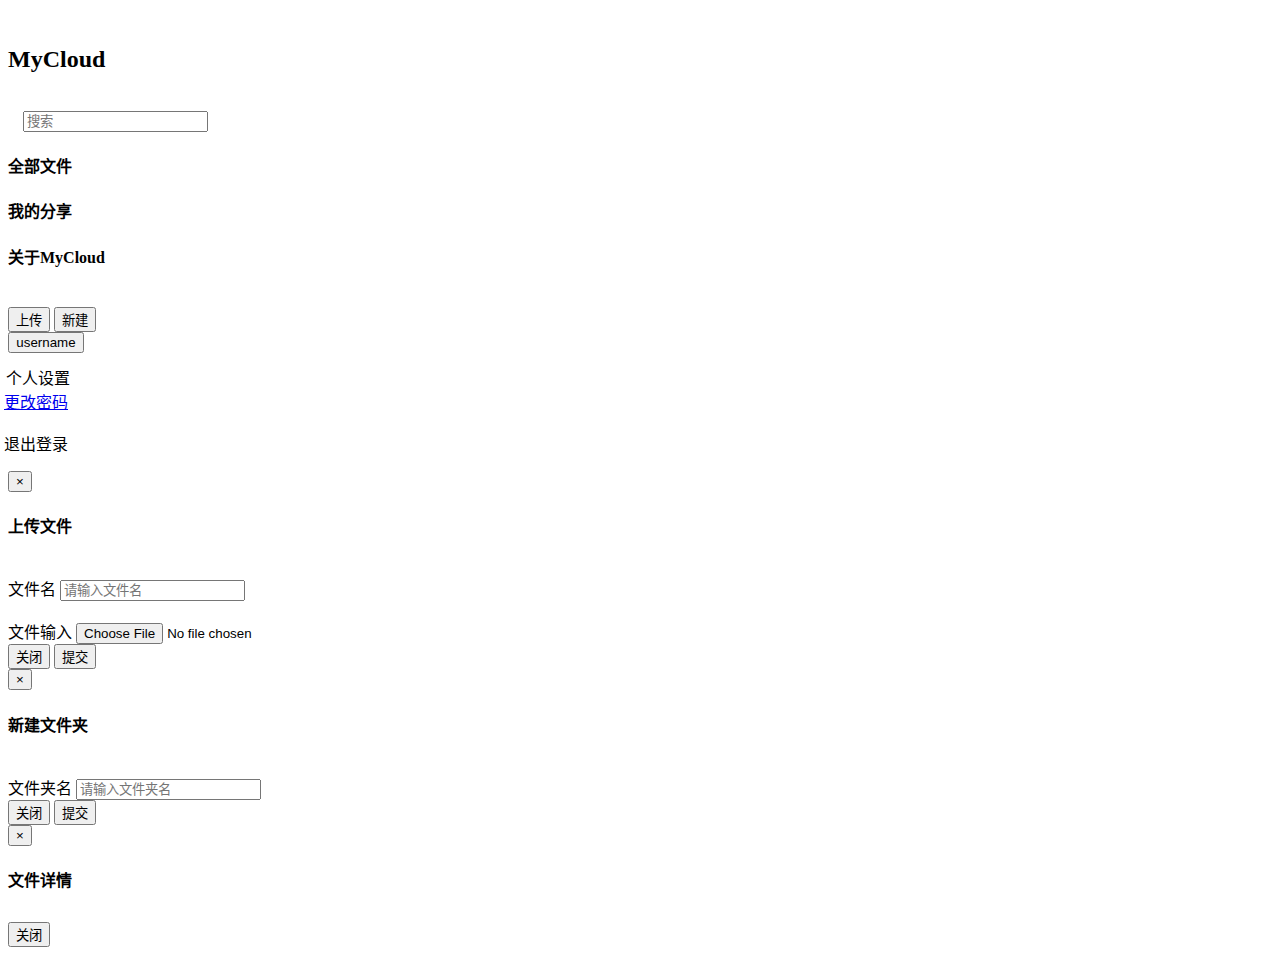
==== src/main/resources/static/index.html @ 094edaaf "first commit" ====
<!DOCTYPE html>
<html lang="zh-cn">
<head>
    <meta charset="UTF-8">
    <meta name="viewport" content="width=device-width, initial-scale=1, shrink-to-fit=no">
    <link rel="stylesheet" href="/css/bootstrap.min.css">
    <link rel="stylesheet" href="/css/font-awesome.min.css">
    <link rel="stylesheet" href="/css/cloud.css">
    <script src="/js/jquery-3.2.1.min.js"></script>
    <script src="/js/bootstrap.min.js"></script>
    <script src="/js/cloud.js"></script>
    <title>我的云盘</title>
</head>
<body>
<div class="loading-modal" style="" id="loading">
    <div class="loading" id="loadingGif">
        <div class="rect1"></div>
        <div class="rect2"></div>
        <div class="rect3"></div>
        <div class="rect4"></div>
        <div class="rect5"></div>
    </div>
</div>


<div class="col-xs-12 col-sm-3 col-md-3 col-lg-2" id="main_left">
    <div id="main_left_inner">
        <div class="cloud-logo">
            <br>
            <h2 class="text-center">MyCloud</h2><br>
        </div>
        <div class="form-group" style="padding-left: 15px;padding-right: 15px;">
            <input class="form-control" type="text" placeholder="搜索" maxlength="64" id="keyword"><br>
        </div>
        <div class="menu menu-opt" id="all_file"><h4 class="text-center">全部文件</h4></div>
        <div class="menu" id="my_share"><h4 class="text-center">我的分享</h4></div>
        <div class="line"></div>
        <div class="menu" id="about"><h4 class="text-center">关于MyCloud</h4></div>
        <br>
    </div>
</div>
<div class="col-xs-12 col-sm-9 col-md-9 col-lg-10" id="main_right">
    <div class="col-xs-12 col-sm-12 col-md-12 col-lg-12" style="display: inline;"
         id="main_right_file_nav">
        <div id="file_nav">
            <div class="file-nav-left">
                <button class="btn btn-default" type="button" id="btnUpload">
                    <sapn class="fa fa-cloud-upload" style="color: #2980ff;"></sapn>
                    上传
                </button>
                <button class="btn btn-default" type="button" id="btnNewFile">
                    <sapn class="fa fa-plus" style="color: #2980ff;"></sapn>
                    新建
                </button>
                <div style="display: none;" id="optBtns">
                    <button class="btn btn-default" type="button" id="btnDownload">
                        <sapn class="fa fa-download" style="color: #2980ff;"></sapn>
                        下载
                    </button>
                    <div class="dropdown" style="display: inline;">
                        <button class="btn btn-default dropdown-toggle" type="button" id="operationMenu"
                                data-toggle="dropdown" aria-haspopup="true" aria-expanded="true">
                            更多操作
                            <span class="caret"></span>
                        </button>

                        <ul class="dropdown-menu" aria-labelledby="operationMenu">
                            <li><a id="other_menu_set_name">
                                <sapn class="fa fa-keyboard-o" style="color: #2980ff;padding-right: 5px;"></sapn>
                                重命名</a></li>
                            <li><a id="other_menu_move_file">
                                <sapn class="fa fa-cut" style="color: #2980ff;padding-right: 6px;"></sapn>
                                移动</a></li>
                            <li><a id="other_menu_del_file">
                                <sapn class="fa fa-remove" style="color: #2980ff;padding-right: 9px;"></sapn>
                                删除</a></li>
                            <li><a id="other_menu_get_info">
                                <sapn class="fa fa-navicon" style="color: #2980ff;padding-right: 8px;"></sapn>
                                详情</a></li>
                            <li role="separator" class="divider"></li>
                            <li><a id="other_menu_share_file">
                                <sapn class="fa fa-share-alt" style="color: #2980ff;padding-right: 8px;"></sapn>
                                分享</a></li>
                        </ul>
                    </div>
                </div>
                <button class="btn btn-default" style="display: none;" type="button" id="btnPaste">
                    <sapn class="fa fa-paste" style="color: #2980ff;"></sapn>
                    粘贴
                </button>
            </div>
            <div class="file-nav-right">
                <div class="dropdown" style="display: inline;">
                    <button class="btn-user" type="button" id="userMenu"
                            data-toggle="dropdown" aria-haspopup="true" aria-expanded="true">
                        <div class="user-font"><span class="fa fa-user"></span></div>
                        <p style="display: inline-block;min-width: 60px;margin: 0;" id="username">username</p>
                    </button>
                    <ul class="dropdown-menu" style="margin-top: 12px;margin-left: -50px;" aria-labelledby="userMenu">
                        <li><a>
                            <sapn class="fa fa-gear" style="color: #2980ff;padding-right: 8px;"></sapn>
                            个人设置</a></li>
                        <li><a href="/user/change_password.html">
                            <sapn class="fa fa-key" style="color: #2980ff;padding-right: 6px;"></sapn>
                            更改密码</a></li>
                        <li role="separator" class="divider"></li>
                        <li><a id="logout">
                            <sapn class="fa fa-external-link" style="color: #2980ff;padding-right: 6px;"></sapn>
                            退出登录</a></li>
                    </ul>
                </div>
            </div>
        </div>
        <div id="file_path">
            <div id="file_path_reply" style="">
                <a class="reply-a" id="btnReverse">
                    <sapn class="fa fa-reply"></sapn>
                </a>
            </div>
            <div id="file_path_inner"></div>
        </div>
    </div>
    <div class="col-xs-12 col-sm-12 col-md-12 col-lg-12" style="display: none;"
         id="main_right_share_nav">
        <div>
            <button class="btn btn-default" style="color: #2980ff" type="button" id="btnNewShare">
                <sapn class="fa fa-plus"></sapn>
                新建
            </button>
            <button class="btn btn-default" style="color: #2980ff" type="button" id="btnDelShare">
                删除分享
            </button>
        </div>
    </div>
    <div class="col-xs-12 col-sm-12 col-md-12 col-lg-12" id="main_right_content">
    </div>
</div>
<div class="modal fade" id="uploadModal" tabindex="-1" role="dialog"
     aria-labelledby="myModalLabel">
    <div class="modal-dialog" role="document">
        <div class="modal-content">
            <div class="modal-header">
                <button type="button" class="close" onclick="modalHide();" aria-label="Close"><span aria-hidden="true">&times;</span>
                </button>
                <h4 class="modal-title">上传文件</h4>
            </div>
            <div class="modal-body">
                <form id="uploadForm">
                    <br>
                    <div class="input-group">
                        <span class="input-group-addon">文件名</span>
                        <input class="form-control" type="text" maxlength="255" name="fileName" id="filename"
                               placeholder="请输入文件名">
                    </div>
                    <br>
                    <div class="input-group">
                        <label class="input-group-addon" for="inputfile">文件输入</label>
                        <input class="form-control" type="file" name="file" id="inputfile">
                    </div>
                </form>
            </div>
            <div class="modal-footer">
                <button type="button" class="btn btn-default" onclick="modalHide();">关闭</button>
                <button type="button" class="btn btn-primary" id="btnUploadSubmit">提交</button>
            </div>
        </div>
    </div>
</div>
<div class="modal fade" id="setFolderInfoModal" tabindex="-1" role="dialog"
     aria-labelledby="myModalLabel">
    <div class="modal-dialog" role="document">
        <div class="modal-content">
            <div class="modal-header">
                <button type="button" class="close" onclick="modalHide();" aria-label="Close"><span aria-hidden="true">&times;</span>
                </button>
                <h4 class="modal-title">新建文件夹</h4>
            </div>
            <div class="modal-body">
                <br>
                <div class="input-group">
                    <span class="input-group-addon">文件夹名</span>
                    <input class="form-control" type="text" maxlength="64" id="foldername" placeholder="请输入文件夹名">
                </div>
            </div>
            <div class="modal-footer">
                <button type="button" class="btn btn-default" onclick="modalHide();">关闭</button>
                <button type="button" class="btn btn-primary" id="btnNewFolderSubmit">提交</button>
            </div>
        </div>
    </div>
</div>
<div class="modal fade" id="showInfoModal" tabindex="-1" role="dialog"
     aria-labelledby="myModalLabel">
    <div class="modal-dialog" role="document">
        <div class="modal-content">
            <div class="modal-header">
                <button type="button" class="close" onclick="modalHide();" aria-label="Close"><span aria-hidden="true">&times;</span>
                </button>
                <h4 class="modal-title">文件详情</h4>
            </div>
            <div class="modal-body">
                <table style="width: 100%; margin: 10px;" id="file_info">
                    <tbody>
                    </tbody>
                </table>
            </div>
            <div class="modal-footer">
                <button type="button" class="btn btn-default" onclick="modalHide();">关闭</button>
            </div>
        </div>
    </div>
</div>
</body>
</html>
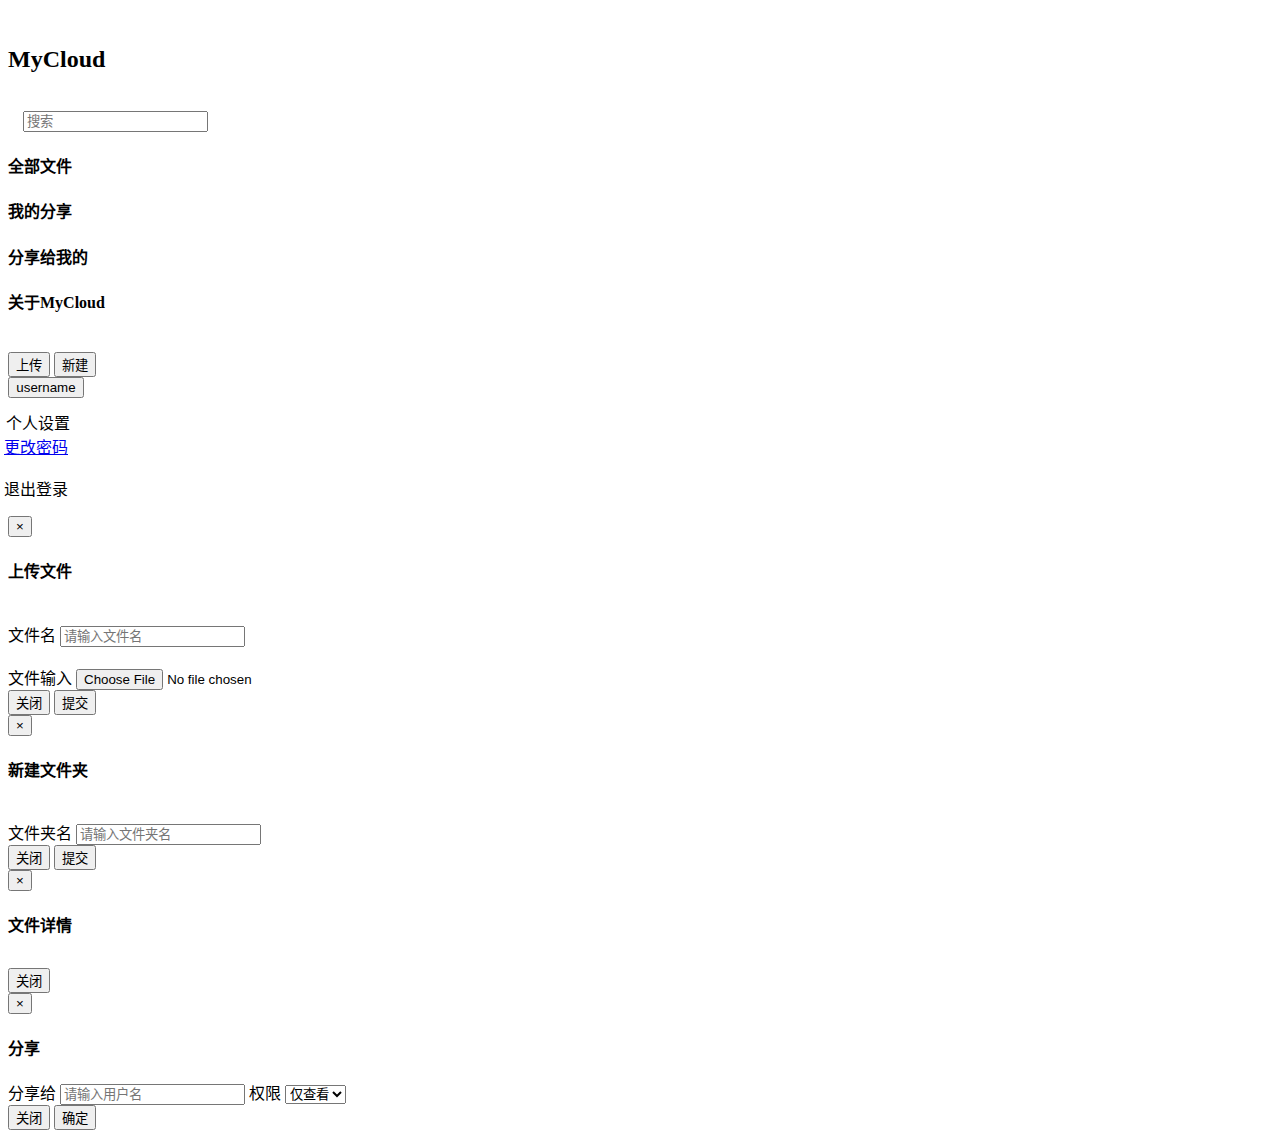
==== commit b9bf6e04: "feat: add share funtions" ====
--- a/src/main/resources/static/index.html
+++ b/src/main/resources/static/index.html
@@ -34,16 +34,16 @@
         </div>
         <div class="menu menu-opt" id="all_file"><h4 class="text-center">全部文件</h4></div>
         <div class="menu" id="my_share"><h4 class="text-center">我的分享</h4></div>
+        <div class="menu" id="share_to_me"><h4 class="text-center">分享给我的</h4></div>
         <div class="line"></div>
         <div class="menu" id="about"><h4 class="text-center">关于MyCloud</h4></div>
         <br>
     </div>
 </div>
 <div class="col-xs-12 col-sm-9 col-md-9 col-lg-10" id="main_right">
-    <div class="col-xs-12 col-sm-12 col-md-12 col-lg-12" style="display: inline;"
-         id="main_right_file_nav">
+    <div class="col-xs-12 col-sm-12 col-md-12 col-lg-12" style="display: inline;">
         <div id="file_nav">
-            <div class="file-nav-left">
+            <div class="file-nav-left" id="main_right_file_nav">
                 <button class="btn btn-default" type="button" id="btnUpload">
                     <sapn class="fa fa-cloud-upload" style="color: #2980ff;"></sapn>
                     上传
@@ -78,15 +78,27 @@
                                 <sapn class="fa fa-navicon" style="color: #2980ff;padding-right: 8px;"></sapn>
                                 详情</a></li>
                             <li role="separator" class="divider"></li>
-                            <li><a id="other_menu_share_file">
-                                <sapn class="fa fa-share-alt" style="color: #2980ff;padding-right: 8px;"></sapn>
-                                分享</a></li>
+                            <li>
+                                <a id="other_menu_share_file">
+                                    <sapn class="fa fa-share-alt" style="color: #2980ff;padding-right: 8px;"></sapn>
+                                    分享
+                                </a>
+                            </li>
                         </ul>
                     </div>
                 </div>
                 <button class="btn btn-default" style="display: none;" type="button" id="btnPaste">
                     <sapn class="fa fa-paste" style="color: #2980ff;"></sapn>
                     粘贴
+                </button>
+            </div>
+            <div class="file-nav-left" id="main_right_share_nav" style="display: none;">
+                <button class="btn btn-default" style="color: #2980ff" type="button" id="btnNewShare">
+                    <sapn class="fa fa-plus"></sapn>
+                    新建
+                </button>
+                <button class="btn btn-default" style="color: #2980ff" type="button" id="btnDelShare">
+                    删除分享
                 </button>
             </div>
             <div class="file-nav-right">
@@ -120,18 +132,6 @@
             <div id="file_path_inner"></div>
         </div>
     </div>
-    <div class="col-xs-12 col-sm-12 col-md-12 col-lg-12" style="display: none;"
-         id="main_right_share_nav">
-        <div>
-            <button class="btn btn-default" style="color: #2980ff" type="button" id="btnNewShare">
-                <sapn class="fa fa-plus"></sapn>
-                新建
-            </button>
-            <button class="btn btn-default" style="color: #2980ff" type="button" id="btnDelShare">
-                删除分享
-            </button>
-        </div>
-    </div>
     <div class="col-xs-12 col-sm-12 col-md-12 col-lg-12" id="main_right_content">
     </div>
 </div>
@@ -210,5 +210,33 @@
         </div>
     </div>
 </div>
+<div class="modal fade" id="showShareModal" tabindex="-1" role="dialog"
+     aria-labelledby="myModalLabel">
+    <div class="modal-dialog" role="document">
+        <div class="modal-content">
+            <div class="modal-header">
+                <button type="button" class="close" onclick="modalHide();" aria-label="Close"><span aria-hidden="true">&times;</span>
+                </button>
+                <h4 class="modal-title">分享</h4>
+            </div>
+            <div class="modal-body">
+                <div class="form-group" id="share_file_form">
+                    <label for="share_user">分享给</label>
+                    <input type="text" class="form-control" maxlength="64" id="share_user" placeholder="请输入用户名">
+                    <label for="share_user_role">权限</label>
+                    <select class="form-control" id="share_user_role">
+                        <option value="0" selected>仅查看</option>
+                        <option value="1">编辑者</option>
+                        <option value="2">管理员</option>
+                    </select>
+                </div>
+            </div>
+            <div class="modal-footer">
+                <button type="button" class="btn btn-default" onclick="modalHide();">关闭</button>
+                <button type="button" class="btn btn-primary" id="btn_share_file_submit">确定</button>
+            </div>
+        </div>
+    </div>
+</div>
 </body>
 </html>
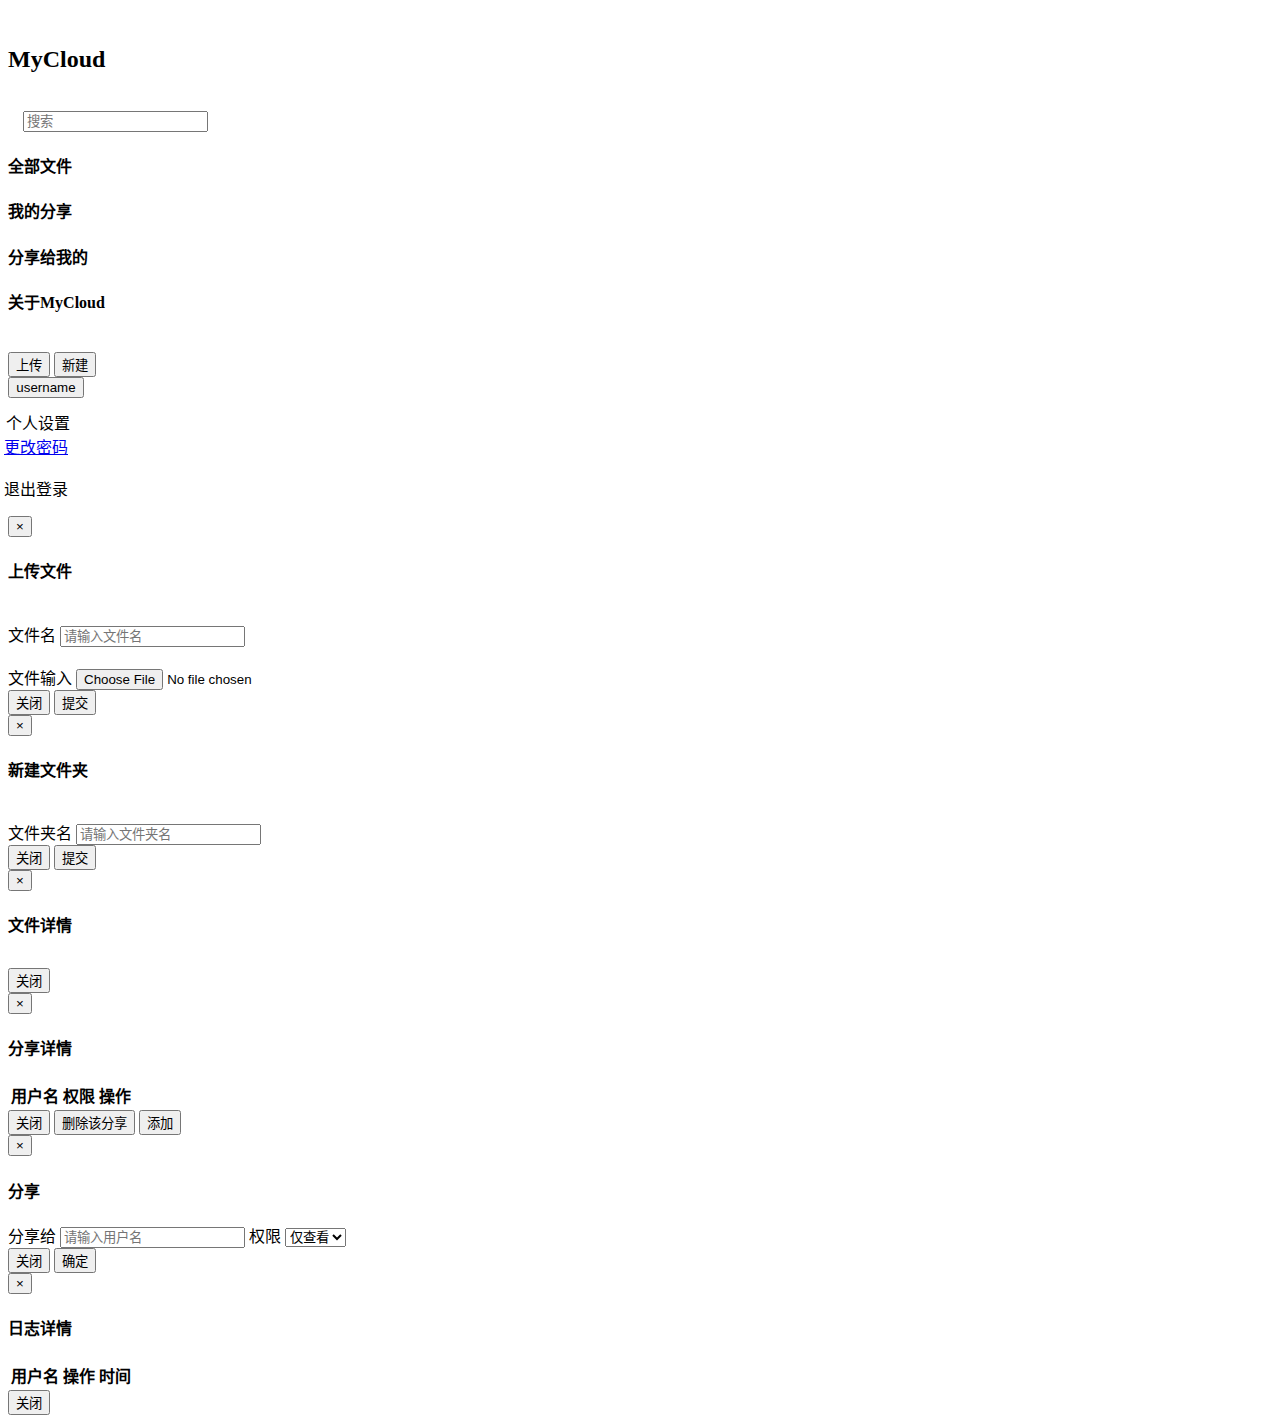
==== commit c27c0e3e: "feat: add share functions(doing)" ====
--- a/src/main/resources/static/index.html
+++ b/src/main/resources/static/index.html
@@ -92,13 +92,20 @@
                     粘贴
                 </button>
             </div>
+            <div class="file-nav-left" id="main_right_share_to_me_nav" style="display: none;">
+                <button class="btn btn-default" style="color: #2980ff; display: none;" type="button" id="btn_share_to_me_info">
+                    <sapn class="fa fa-navicon" style="color: #2980ff;padding-right: 8px;"></sapn>
+                    详情
+                </button>
+            </div>
             <div class="file-nav-left" id="main_right_share_nav" style="display: none;">
-                <button class="btn btn-default" style="color: #2980ff" type="button" id="btnNewShare">
-                    <sapn class="fa fa-plus"></sapn>
-                    新建
-                </button>
-                <button class="btn btn-default" style="color: #2980ff" type="button" id="btnDelShare">
-                    删除分享
+                <button class="btn btn-default" style="color: #2980ff; display: none;" type="button" id="btn_share_info">
+                    <sapn class="fa fa-navicon" style="color: #2980ff;padding-right: 8px;"></sapn>
+                    详情
+                </button>
+                <button class="btn btn-default" style="color: #2980ff; display: none;" type="button" id="btn_show_log">
+                    <sapn class="fa fa-navicon" style="color: #2980ff;padding-right: 8px;"></sapn>
+                    日志
                 </button>
             </div>
             <div class="file-nav-right">
@@ -147,6 +154,7 @@
             <div class="modal-body">
                 <form id="uploadForm">
                     <br>
+                    <input type="number" name="userId" id="input_user_id" hidden>
                     <div class="input-group">
                         <span class="input-group-addon">文件名</span>
                         <input class="form-control" type="text" maxlength="255" name="fileName" id="filename"
@@ -210,7 +218,38 @@
         </div>
     </div>
 </div>
-<div class="modal fade" id="showShareModal" tabindex="-1" role="dialog"
+<div class="modal fade" id="share_info_modal" tabindex="-1" role="dialog"
+     aria-labelledby="myModalLabel">
+    <div class="modal-dialog" role="document">
+        <div class="modal-content">
+            <div class="modal-header">
+                <button type="button" class="close" onclick="modalHide();" aria-label="Close"><span aria-hidden="true">&times;</span>
+                </button>
+                <h4 class="modal-title">分享详情</h4>
+            </div>
+            <div class="modal-body">
+                <table class="table">
+                    <thead>
+                    <tr>
+                        <th>用户名</th>
+                        <th>权限</th>
+                        <th>操作</th>
+                    </tr>
+                    </thead>
+                    <tbody id="file_share_list">
+
+                    </tbody>
+                </table>
+            </div>
+            <div class="modal-footer">
+                <button type="button" class="btn btn-default" onclick="modalHide();">关闭</button>
+                <button type="button" class="btn btn-danger" id="btn_delete_share">删除该分享</button>
+                <button type="button" class="btn btn-success" id="btn_add_share">添加</button>
+            </div>
+        </div>
+    </div>
+</div>
+<div class="modal fade" id="show_share_modal" tabindex="-1" role="dialog"
      aria-labelledby="myModalLabel">
     <div class="modal-dialog" role="document">
         <div class="modal-content">
@@ -221,6 +260,8 @@
             </div>
             <div class="modal-body">
                 <div class="form-group" id="share_file_form">
+                    <input type="number" id="share_file_id" hidden>
+                    <input type="number" id="share_folder_id" hidden>
                     <label for="share_user">分享给</label>
                     <input type="text" class="form-control" maxlength="64" id="share_user" placeholder="请输入用户名">
                     <label for="share_user_role">权限</label>
@@ -238,5 +279,34 @@
         </div>
     </div>
 </div>
+<div class="modal fade" id="log_info_modal" tabindex="-1" role="dialog"
+     aria-labelledby="myModalLabel">
+    <div class="modal-dialog" role="document">
+        <div class="modal-content">
+            <div class="modal-header">
+                <button type="button" class="close" onclick="modalHide();" aria-label="Close"><span aria-hidden="true">&times;</span>
+                </button>
+                <h4 class="modal-title">日志详情</h4>
+            </div>
+            <div class="modal-body">
+                <table class="table">
+                    <thead>
+                    <tr>
+                        <th>用户名</th>
+                        <th>操作</th>
+                        <th>时间</th>
+                    </tr>
+                    </thead>
+                    <tbody id="log_list">
+
+                    </tbody>
+                </table>
+            </div>
+            <div class="modal-footer">
+                <button type="button" class="btn btn-default" onclick="modalHide();">关闭</button>
+            </div>
+        </div>
+    </div>
+</div>
 </body>
 </html>
